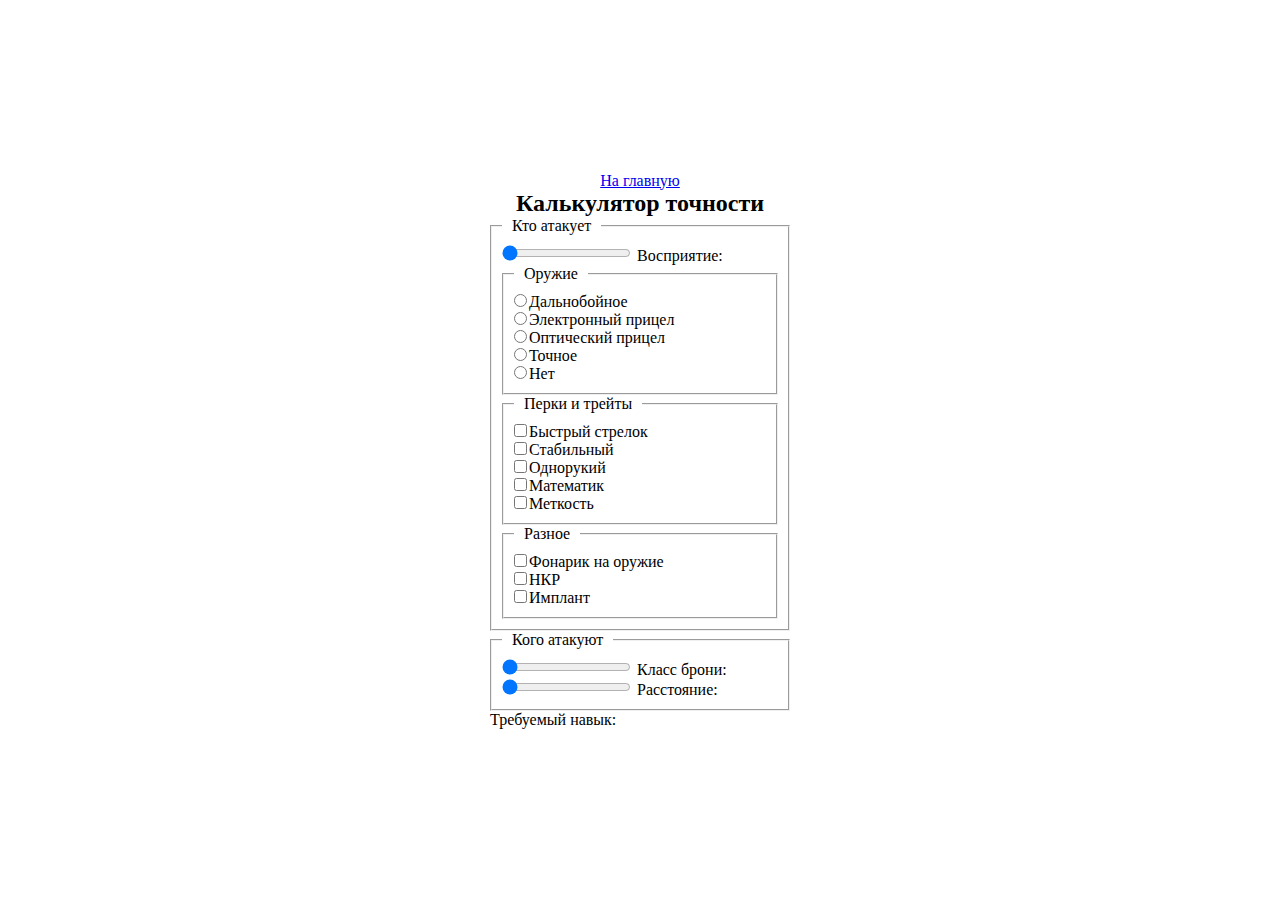
==== accuracy/index.html @ 63ba4c07 "initial commit" ====
<!DOCTYPE html>
<html lang="en">

<head>
  <meta charset="UTF-8">
  <meta http-equiv="X-UA-Compatible" content="IE=edge">
  <meta name="viewport" content="width=device-width, initial-scale=1.0">
  <link rel="stylesheet" href="style.css">
  <title>Accuracy Calculator</title>
</head>

<body>
  <div class="container">
    <a href="../index.html">На главную</a>
    <h2>Калькулятор точности</h2>
    <form action="#" class="container__form">
      <fieldset>
        <legend>Кто атакует</legend>
        <p>
          <input type="range" name="" id="perception" min="1" max="10" value="1" oninput="showVal(this.value, this.id)">
          <label for="perception">Восприятие:</label>
        </p>
        <fieldset>
          <legend>Оружие</legend>
          <div><input type="radio" name="gun" id="longrange">Дальнобойное</div>
          <div><input type="radio" name="gun" id="electrical">Электронный прицел</div>
          <div><input type="radio" name="gun" id="optical">Оптический прицел</div>
          <div><input type="radio" name="gun" id="accurate">Точное</div>
          <div><input type="radio" name="gun" id="nothing">Нет</div>
        </fieldset>
        <fieldset>
          <legend>Перки и трейты</legend>
          <div><input type="checkbox" name="" id="fastshooter">Быстрый стрелок</div>
          <div><input type="checkbox" name="" id="stable">Стабильный</div>
          <div><input type="checkbox" name="" id="onehand">Однорукий</div>
          <div><input type="checkbox" name="" id="mathematic">Математик</div>
          <div><input type="checkbox" name="" id="accuracy">Меткость</div>
        </fieldset>
        <fieldset>
          <legend>Разное</legend>
          <div><input type="checkbox" name="" id="light">Фонарик на оружие</div>
          <div><input type="checkbox" name="" id="ncr">НКР</div>
          <div><input type="checkbox" name="" id="implant">Имплант</div>
        </fieldset>
      </fieldset>
      <fieldset>
        <legend>Кого атакуют</legend>
        <p>
          <input type="range" name="" id="ac" min="1" max="100" value="1" oninput="showVal(this.value, this.id)">
          <label for="ac">Класс брони:</label>
        </p>
        <p>
          <input type="range" name="" id="range" min="1" max="57" value="1" oninput="showVal(this.value, this.id)">
          <label for="range">Расстояние:</label>
        </p>
      </fieldset>
    </form>
    <div class="result">
      <span class="final">Требуемый навык:</span>
    </div>

  </div>
</body>
<script src="script.js"></script>

</html>
---- accuracy/style.css ----
* {
	margin: 0;
	padding: 0;
	font-family: "consolas";
}

html, body {
  height: 100%;
}

.container {
	display: flex;
	flex-direction: column;
	justify-content: center;
	align-items: center;
  height: 100%;
	max-width: 1440px;
	margin: 0 auto;
}

.container__form {
	width: 300px;
}

fieldset {
	padding: 10px;
}

legend {
	padding: 0 10px;
}

input {
	margin-right: 2px;
}

.result {
	width: 300px;
	display: flex;
	flex-direction: column;
}
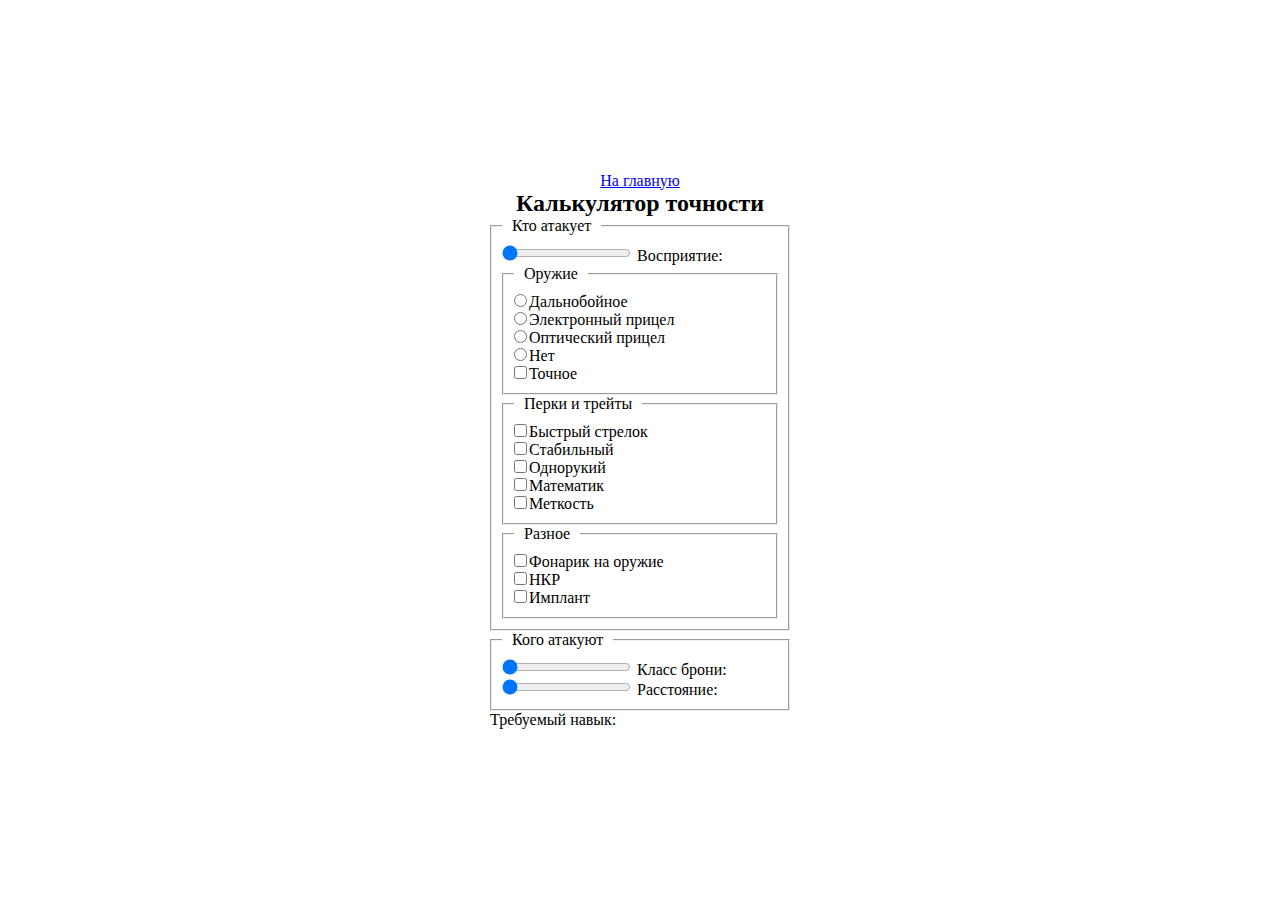
==== commit f40bce2c: "accurate as checkbox" ====
--- a/accuracy/index.html
+++ b/accuracy/index.html
@@ -25,8 +25,8 @@
           <div><input type="radio" name="gun" id="longrange">Дальнобойное</div>
           <div><input type="radio" name="gun" id="electrical">Электронный прицел</div>
           <div><input type="radio" name="gun" id="optical">Оптический прицел</div>
-          <div><input type="radio" name="gun" id="accurate">Точное</div>
           <div><input type="radio" name="gun" id="nothing">Нет</div>
+          <div><input type="checkbox" id="accurate">Точное</div>
         </fieldset>
         <fieldset>
           <legend>Перки и трейты</legend>
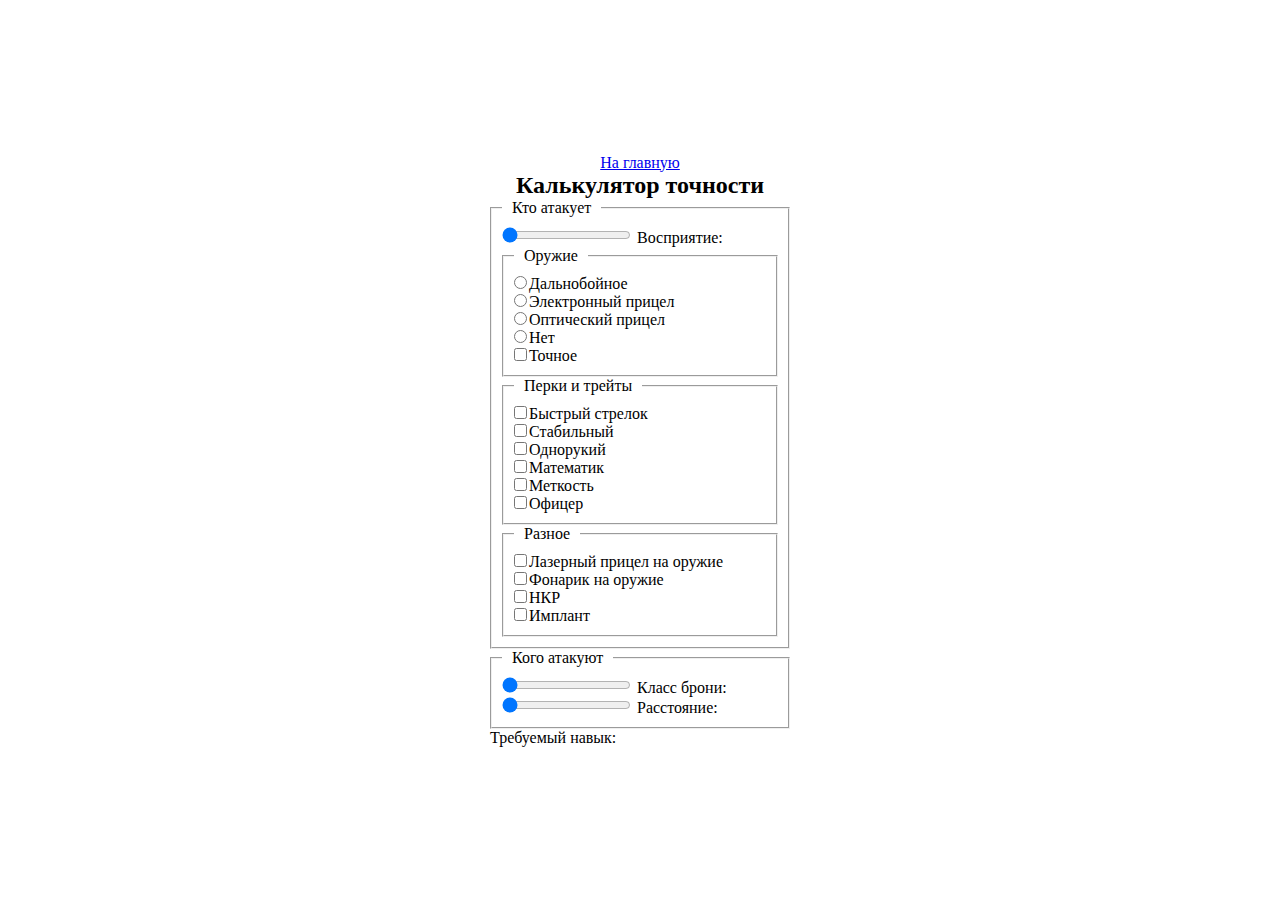
==== commit bfb3de0c: "feat: update formula" ====
--- a/accuracy/index.html
+++ b/accuracy/index.html
@@ -35,9 +35,11 @@
           <div><input type="checkbox" name="" id="onehand">Однорукий</div>
           <div><input type="checkbox" name="" id="mathematic">Математик</div>
           <div><input type="checkbox" name="" id="accuracy">Меткость</div>
+          <div><input type="checkbox" name="" id="officer">Офицер</div>
         </fieldset>
         <fieldset>
           <legend>Разное</legend>
+          <div><input type="checkbox" name="" id="laser">Лазерный прицел на оружие</div>
           <div><input type="checkbox" name="" id="light">Фонарик на оружие</div>
           <div><input type="checkbox" name="" id="ncr">НКР</div>
           <div><input type="checkbox" name="" id="implant">Имплант</div>
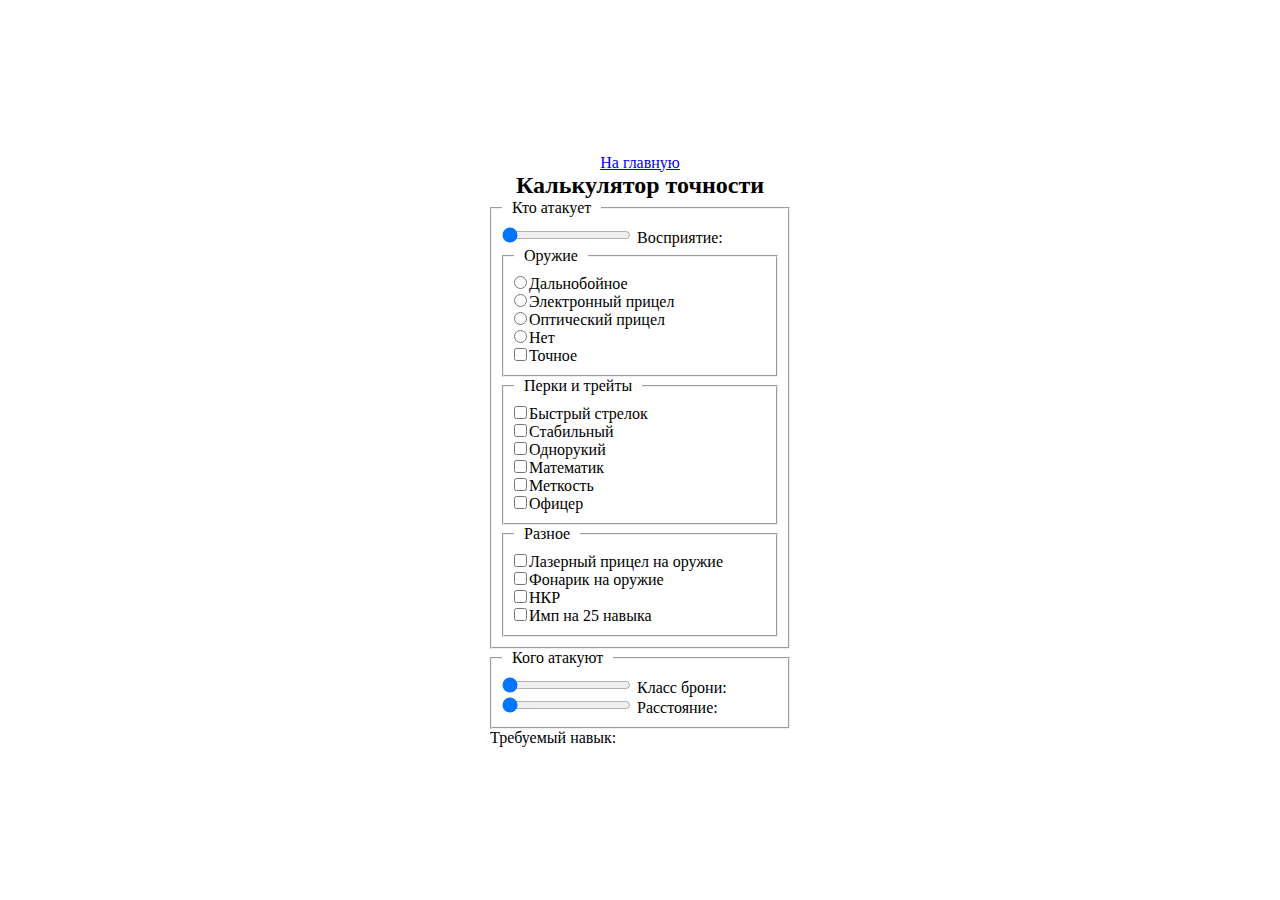
==== commit 1d07df49: "feat: new session updates" ====
--- a/accuracy/index.html
+++ b/accuracy/index.html
@@ -42,7 +42,7 @@
           <div><input type="checkbox" name="" id="laser">Лазерный прицел на оружие</div>
           <div><input type="checkbox" name="" id="light">Фонарик на оружие</div>
           <div><input type="checkbox" name="" id="ncr">НКР</div>
-          <div><input type="checkbox" name="" id="implant">Имплант</div>
+          <div><input type="checkbox" name="" id="implant">Имп на 25 навыка</div>
         </fieldset>
       </fieldset>
       <fieldset>
